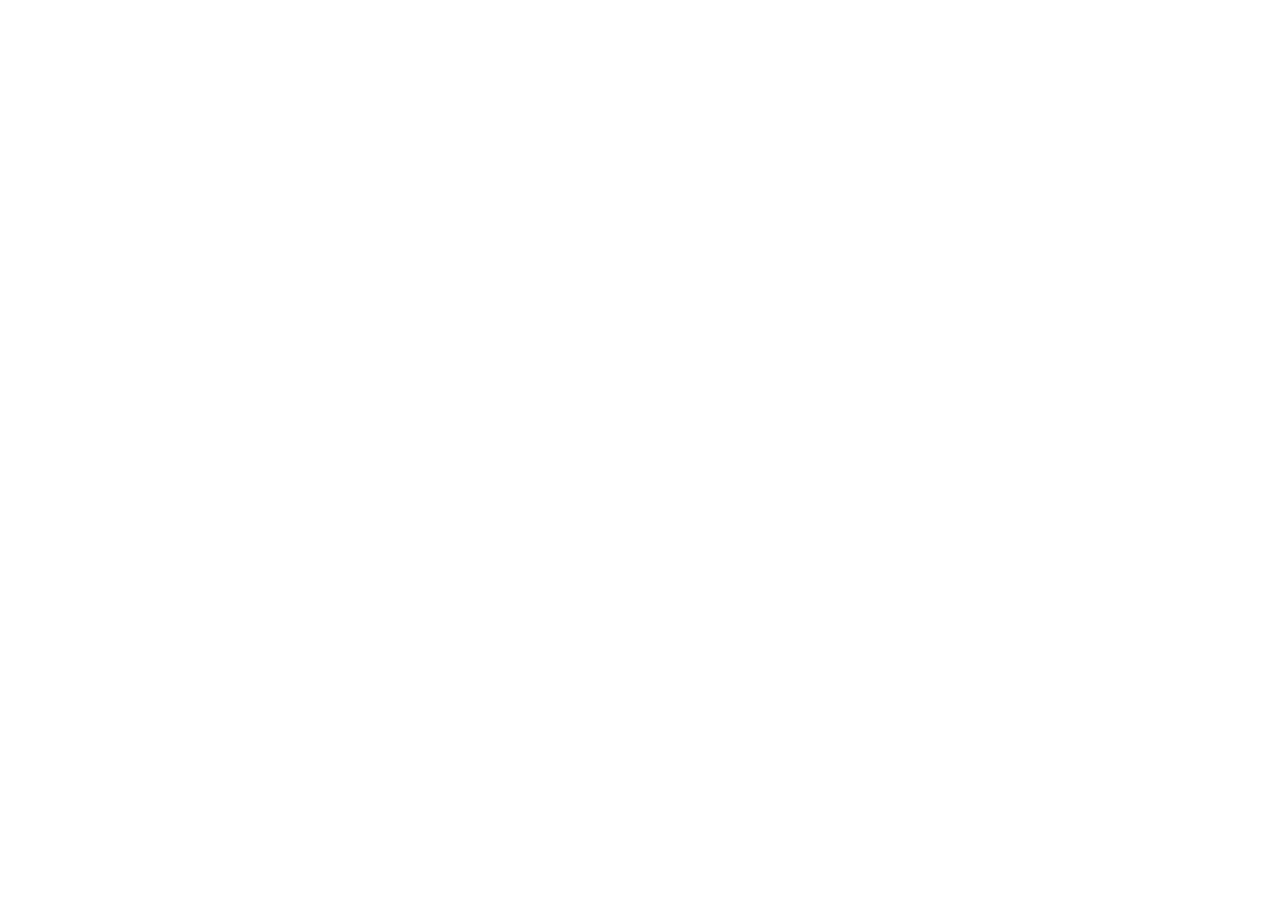
==== docs/index.html @ 4d283d8c "docs agregado" ====
<!doctype html><html lang="en"><head><meta charset="utf-8"/><link rel="icon" href="/favicon.ico"/><meta name="viewport" content="width=device-width,initial-scale=1"/><meta name="theme-color" content="#000000"/><meta name="description" content="Web site created using create-react-app"/><link rel="apple-touch-icon" href="/logo192.png"/><link rel="manifest" href="/manifest.json"/><link rel="stylesheet" href="https://cdnjs.cloudflare.com/ajax/libs/animate.css/4.1.1/animate.min.css"/><title>Gift Expert App</title><link href="/static/css/main.85a59b1d.chunk.css" rel="stylesheet"></head><body><noscript>You need to enable JavaScript to run this app.</noscript><div id="root"></div><script>!function(e){function r(r){for(var n,p,f=r[0],i=r[1],l=r[2],c=0,s=[];c<f.length;c++)p=f[c],Object.prototype.hasOwnProperty.call(o,p)&&o[p]&&s.push(o[p][0]),o[p]=0;for(n in i)Object.prototype.hasOwnProperty.call(i,n)&&(e[n]=i[n]);for(a&&a(r);s.length;)s.shift()();return u.push.apply(u,l||[]),t()}function t(){for(var e,r=0;r<u.length;r++){for(var t=u[r],n=!0,f=1;f<t.length;f++){var i=t[f];0!==o[i]&&(n=!1)}n&&(u.splice(r--,1),e=p(p.s=t[0]))}return e}var n={},o={1:0},u=[];function p(r){if(n[r])return n[r].exports;var t=n[r]={i:r,l:!1,exports:{}};return e[r].call(t.exports,t,t.exports,p),t.l=!0,t.exports}p.m=e,p.c=n,p.d=function(e,r,t){p.o(e,r)||Object.defineProperty(e,r,{enumerable:!0,get:t})},p.r=function(e){"undefined"!=typeof Symbol&&Symbol.toStringTag&&Object.defineProperty(e,Symbol.toStringTag,{value:"Module"}),Object.defineProperty(e,"__esModule",{value:!0})},p.t=function(e,r){if(1&r&&(e=p(e)),8&r)return e;if(4&r&&"object"==typeof e&&e&&e.__esModule)return e;var t=Object.create(null);if(p.r(t),Object.defineProperty(t,"default",{enumerable:!0,value:e}),2&r&&"string"!=typeof e)for(var n in e)p.d(t,n,function(r){return e[r]}.bind(null,n));return t},p.n=function(e){var r=e&&e.__esModule?function(){return e.default}:function(){return e};return p.d(r,"a",r),r},p.o=function(e,r){return Object.prototype.hasOwnProperty.call(e,r)},p.p="/";var f=this["webpackJsonpgif-expert-app"]=this["webpackJsonpgif-expert-app"]||[],i=f.push.bind(f);f.push=r,f=f.slice();for(var l=0;l<f.length;l++)r(f[l]);var a=i;t()}([])</script><script src="/static/js/2.037a7699.chunk.js"></script><script src="/static/js/main.1e69f7af.chunk.js"></script></body></html>
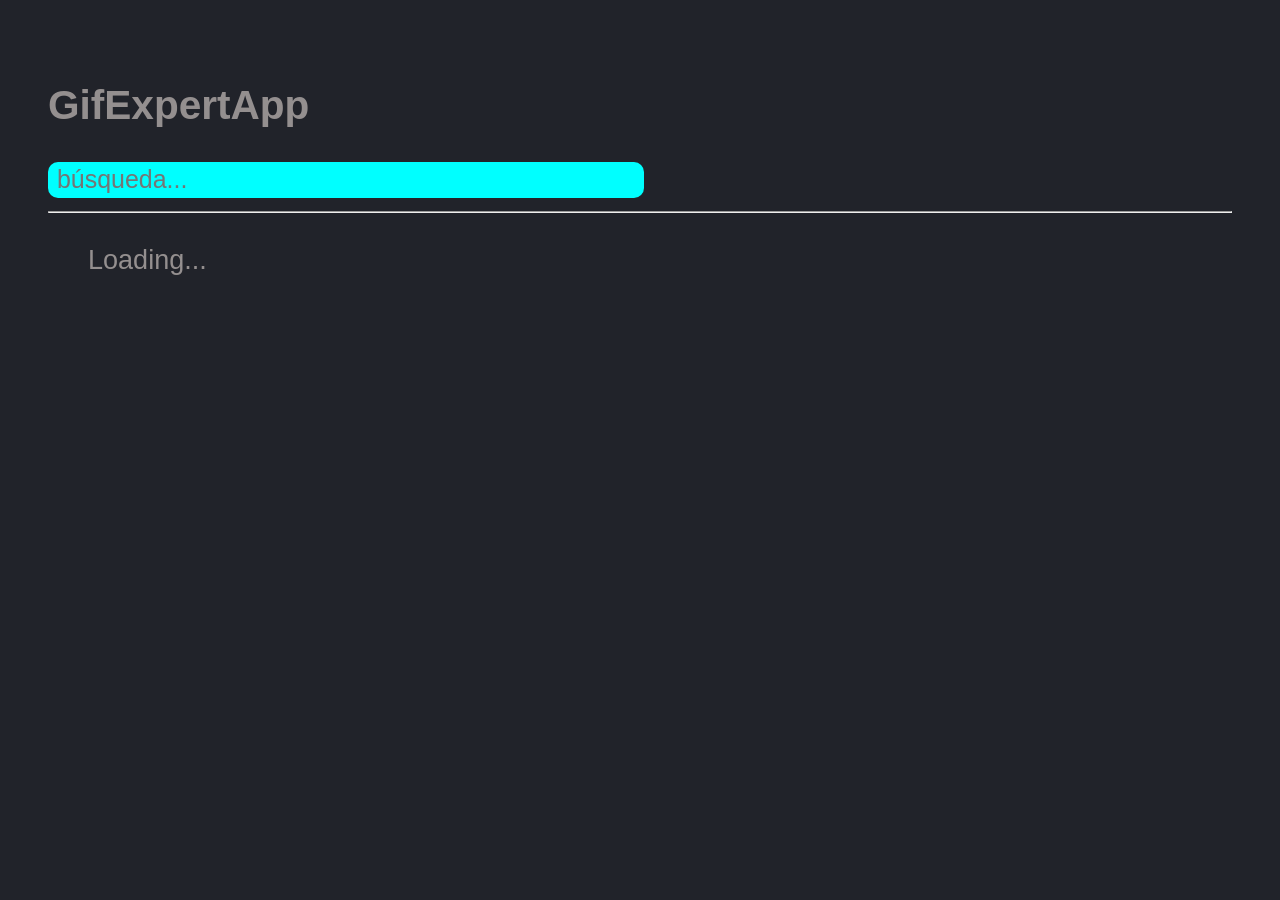
==== commit 62c45662: "index.html actualizado" ====
--- a/docs/index.html
+++ b/docs/index.html
@@ -1 +1,99 @@
-<!doctype html><html lang="en"><head><meta charset="utf-8"/><link rel="icon" href="/favicon.ico"/><meta name="viewport" content="width=device-width,initial-scale=1"/><meta name="theme-color" content="#000000"/><meta name="description" content="Web site created using create-react-app"/><link rel="apple-touch-icon" href="/logo192.png"/><link rel="manifest" href="/manifest.json"/><link rel="stylesheet" href="https://cdnjs.cloudflare.com/ajax/libs/animate.css/4.1.1/animate.min.css"/><title>Gift Expert App</title><link href="/static/css/main.85a59b1d.chunk.css" rel="stylesheet"></head><body><noscript>You need to enable JavaScript to run this app.</noscript><div id="root"></div><script>!function(e){function r(r){for(var n,p,f=r[0],i=r[1],l=r[2],c=0,s=[];c<f.length;c++)p=f[c],Object.prototype.hasOwnProperty.call(o,p)&&o[p]&&s.push(o[p][0]),o[p]=0;for(n in i)Object.prototype.hasOwnProperty.call(i,n)&&(e[n]=i[n]);for(a&&a(r);s.length;)s.shift()();return u.push.apply(u,l||[]),t()}function t(){for(var e,r=0;r<u.length;r++){for(var t=u[r],n=!0,f=1;f<t.length;f++){var i=t[f];0!==o[i]&&(n=!1)}n&&(u.splice(r--,1),e=p(p.s=t[0]))}return e}var n={},o={1:0},u=[];function p(r){if(n[r])return n[r].exports;var t=n[r]={i:r,l:!1,exports:{}};return e[r].call(t.exports,t,t.exports,p),t.l=!0,t.exports}p.m=e,p.c=n,p.d=function(e,r,t){p.o(e,r)||Object.defineProperty(e,r,{enumerable:!0,get:t})},p.r=function(e){"undefined"!=typeof Symbol&&Symbol.toStringTag&&Object.defineProperty(e,Symbol.toStringTag,{value:"Module"}),Object.defineProperty(e,"__esModule",{value:!0})},p.t=function(e,r){if(1&r&&(e=p(e)),8&r)return e;if(4&r&&"object"==typeof e&&e&&e.__esModule)return e;var t=Object.create(null);if(p.r(t),Object.defineProperty(t,"default",{enumerable:!0,value:e}),2&r&&"string"!=typeof e)for(var n in e)p.d(t,n,function(r){return e[r]}.bind(null,n));return t},p.n=function(e){var r=e&&e.__esModule?function(){return e.default}:function(){return e};return p.d(r,"a",r),r},p.o=function(e,r){return Object.prototype.hasOwnProperty.call(e,r)},p.p="/";var f=this["webpackJsonpgif-expert-app"]=this["webpackJsonpgif-expert-app"]||[],i=f.push.bind(f);f.push=r,f=f.slice();for(var l=0;l<f.length;l++)r(f[l]);var a=i;t()}([])</script><script src="/static/js/2.037a7699.chunk.js"></script><script src="/static/js/main.1e69f7af.chunk.js"></script></body></html>+<!doctype html>
+<html lang="en">
+
+<head>
+    <meta charset="utf-8" />
+    <link rel="icon" href="./favicon.ico" />
+    <meta name="viewport" content="width=device-width,initial-scale=1" />
+    <meta name="theme-color" content="#000000" />
+    <meta name="description" content="Web site created using create-react-app" />
+    <link rel="apple-touch-icon" href="./logo192.png" />
+    <link rel="manifest" href="./manifest.json" />
+    <link rel="stylesheet" href="https://cdnjs.cloudflare.com/ajax/libs/animate.css/4.1.1/animate.min.css" />
+    <title>Gift Expert App</title>
+    <link href="./static/css/main.85a59b1d.chunk.css" rel="stylesheet">
+</head>
+
+<body><noscript>You need to enable JavaScript to run this app.</noscript>
+    <div id="root"></div>
+    <script>
+        ! function (e) {
+            function r(r) {
+                for (var n, p, f = r[0], i = r[1], l = r[2], c = 0, s = []; c < f.length; c++) p = f[c], Object
+                    .prototype.hasOwnProperty.call(o, p) && o[p] && s.push(o[p][0]), o[p] = 0;
+                for (n in i) Object.prototype.hasOwnProperty.call(i, n) && (e[n] = i[n]);
+                for (a && a(r); s.length;) s.shift()();
+                return u.push.apply(u, l || []), t()
+            }
+
+            function t() {
+                for (var e, r = 0; r < u.length; r++) {
+                    for (var t = u[r], n = !0, f = 1; f < t.length; f++) {
+                        var i = t[f];
+                        0 !== o[i] && (n = !1)
+                    }
+                    n && (u.splice(r--, 1), e = p(p.s = t[0]))
+                }
+                return e
+            }
+            var n = {},
+                o = {
+                    1: 0
+                },
+                u = [];
+
+            function p(r) {
+                if (n[r]) return n[r].exports;
+                var t = n[r] = {
+                    i: r,
+                    l: !1,
+                    exports: {}
+                };
+                return e[r].call(t.exports, t, t.exports, p), t.l = !0, t.exports
+            }
+            p.m = e, p.c = n, p.d = function (e, r, t) {
+                p.o(e, r) || Object.defineProperty(e, r, {
+                    enumerable: !0,
+                    get: t
+                })
+            }, p.r = function (e) {
+                "undefined" != typeof Symbol && Symbol.toStringTag && Object.defineProperty(e, Symbol.toStringTag, {
+                    value: "Module"
+                }), Object.defineProperty(e, "__esModule", {
+                    value: !0
+                })
+            }, p.t = function (e, r) {
+                if (1 & r && (e = p(e)), 8 & r) return e;
+                if (4 & r && "object" == typeof e && e && e.__esModule) return e;
+                var t = Object.create(null);
+                if (p.r(t), Object.defineProperty(t, "default", {
+                        enumerable: !0,
+                        value: e
+                    }), 2 & r && "string" != typeof e)
+                    for (var n in e) p.d(t, n, function (r) {
+                        return e[r]
+                    }.bind(null, n));
+                return t
+            }, p.n = function (e) {
+                var r = e && e.__esModule ? function () {
+                    return e.default
+                } : function () {
+                    return e
+                };
+                return p.d(r, "a", r), r
+            }, p.o = function (e, r) {
+                return Object.prototype.hasOwnProperty.call(e, r)
+            }, p.p = "/";
+            var f = this["webpackJsonpgif-expert-app"] = this["webpackJsonpgif-expert-app"] || [],
+                i = f.push.bind(f);
+            f.push = r, f = f.slice();
+            for (var l = 0; l < f.length; l++) r(f[l]);
+            var a = i;
+            t()
+        }([])
+    </script>
+    <script src="./static/js/2.037a7699.chunk.js"></script>
+    <script src="./static/js/main.1e69f7af.chunk.js"></script>
+</body>
+
+</html>
--- a/docs/static/css/main.85a59b1d.chunk.css
+++ b/docs/static/css/main.85a59b1d.chunk.css
@@ -0,0 +1,2 @@
+body,html{background-color:#21232a;color:#948f8f;font-family:Helvetica,Arial,sans-serif;font-size:1.3rem;padding:20px}button{border:none;border-radius:5px;font-size:1rem;margin-right:10px;padding:5px 10px}button,input{background-color:#0ff}input{border:3px;border-radius:10px;font-size:1.2rem;height:1.6rem;width:50%}.card-grid{display:-webkit-flex;display:flex;-webkit-flex-direction:row;flex-direction:row;-webkit-flex-wrap:wrap;flex-wrap:wrap}.card{-webkit-align-items:center;align-items:center;border:3px solid #0ff;border-radius:8px;font-size:.8rem;margin-bottom:15px;margin-right:10px;overflow:hidden}.card p{padding:5px;text-align:center}.card img{max-width:100%;height:auto}
+/*# sourceMappingURL=main.85a59b1d.chunk.css.map */
